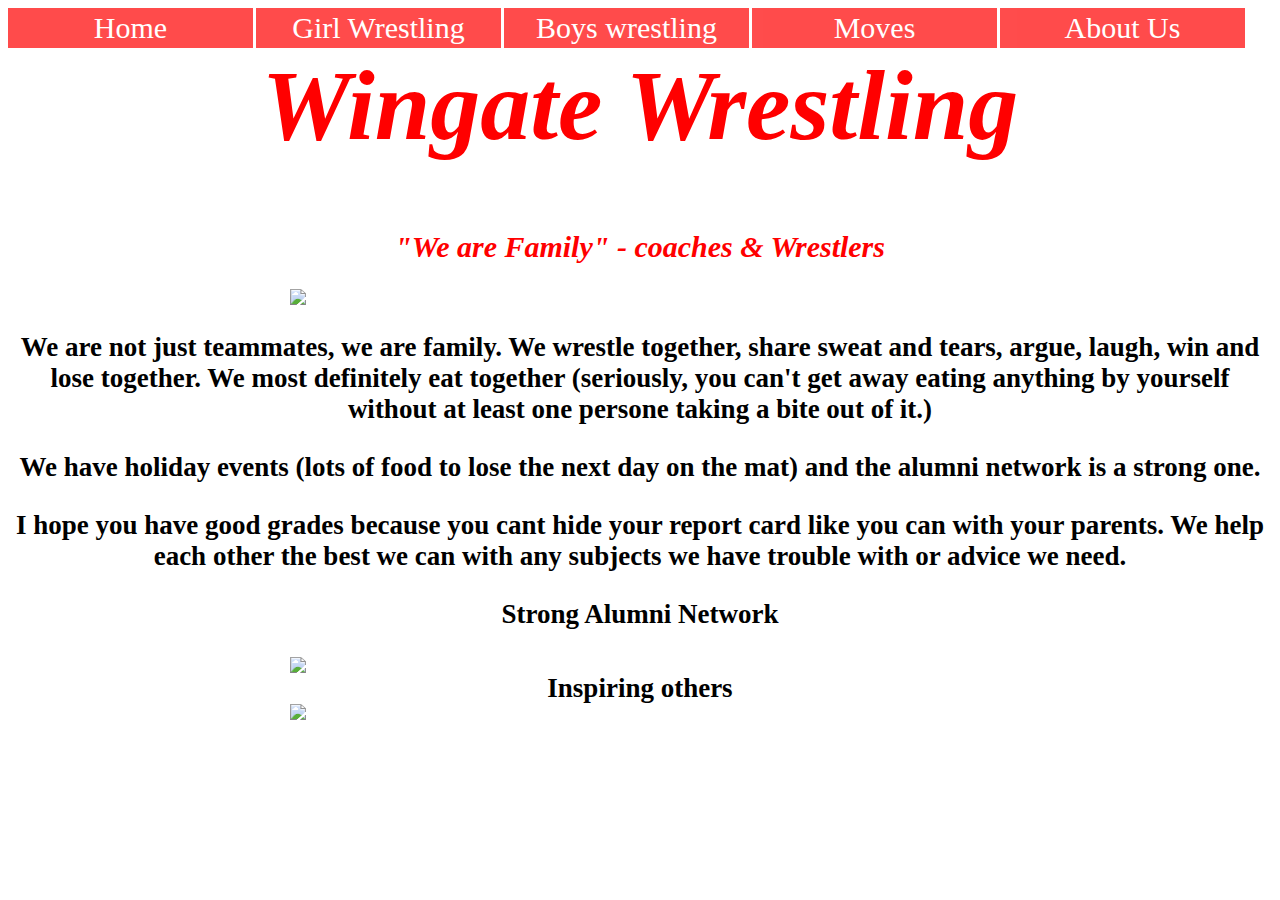
==== about.html @ a005787d "Add files via upload" ====
<!DOCTYPE html>
<html >
  <head>
    <link rel="stylesheet" href="wingate.css">
    <ul>
  <li><a <a href="Wingate.html"> Home</a></li>
  <li><a <a href="Girls.html"> Girl Wrestling</a></li>
  <li><a <a href="boys.html"> Boys wrestling</a></li>
  <li><a <a href="moves.html"> Moves</a></li>
  <li><a <a href="about.html">About Us</a></li>
  </ul>


    <title>About Us</title>
    <h1> Wingate Wrestling</h1>
  </head>
  <body>

<div start>
  <h2>"We are Family" - coaches & Wrestlers</h2>
</div>
<img src="https://scontent-lga3-1.xx.fbcdn.net/v/t35.18174-12/s2048x2048/25674697_10211566265253533_1001914561_o.jpg?_nc_cat=0&oh=b943d92e15187b0e7d7b9bb171ce457c&oe=5B999DCA" class="center"></img>
<div>
  <h3>
    We are not just teammates, we are family. We wrestle together, share sweat and tears, argue, laugh, win and lose together. We most definitely eat together
    (seriously, you can't get away eating anything by yourself without at least one persone taking a bite out of it.)
    <p>
    We have holiday events (lots of food to lose the next day on the mat) and the alumni network is a strong one.
  </p>
  <p>
    I hope you have good grades because you cant hide your report card like you can with your parents.
    We help each other the best we can with any subjects we have trouble with or advice we need.
  </p>
  <p>
    Strong Alumni Network
  </p>

  <img src="https://scontent-lga3-1.xx.fbcdn.net/v/t35.18174-12/s2048x2048/25674887_10211566246813072_1789292045_o.jpg?_nc_cat=0&oh=cd96f16df521873f6c2e2ae749bc6157&oe=5B9972C7" class="center"></img>
Inspiring others
<img src="https://scontent-lga3-1.xx.fbcdn.net/v/t1.15752-9/s2048x2048/31936766_10212622740664758_7989293736460812288_n.jpg?_nc_cat=0&oh=e25066302335850f5b17524f92ca734d&oe=5C24F7B7" class="center"></img>
</h3>
</div>

  </body>
</html>
---- wingate.css ----
body{

  background-color: white;

  /* background-image: url("background.jpg"); */
}

img{
  max-width: 700px;
  max-height: 500px;
}
.center {
    display: block;
    margin-left: auto;
    margin-right: auto;
    /* width: 50%; */
}
.responsive {
    width: 100%;
    height: auto;
}
.regular{
  display:inline-block;
  width: 400px;
  height: 400px;
}

/* navigation board */
ul {
  margin: 0px;
  padding: 0px;
  list-style: none;
}
ul li{
float: left;
width: 245px;
height:40px;
background-color: red;
color: white;
opacity: .7;
line-height: 40px;
text-align: center;
font-size: 30px;
margin-right: 3px;
}
/* HOw it looks */
ul li a{
  text-decoration: none;
  color:white;
  display: block;
}
/* when mouse is over a button */
ul li a:hover{
  background-color: black;
}
/* pics kept here
girls team */


/* boys team
/* var(boys)=

/* videos kept here */
/* girls team */
/* var(girls)=
/* boys team */
/* var(boys)= */

/* different text styles */
/* used for page titles */
h1{
  /* background-image: url("download.jpg"); */
  text-align: center;
  color: red;
  font-size: 100px;
  font-style: italic;
  margin-top: auto;

  }
/* sub big titles */
h2{
  text-align:center;
  font-style: italic;
  font-size: 30px;
  text-align: center;
  color: red;
  margin-right: auto;
  /* max-width: 20.52em; */
  }

h3{
  font-size: 27px;
  color: black;
  margin-right: auto;
  text-align: center;
  margin-right: auto;
  /* max-width: 20.52em; */
  }

  h6{
    font-size: 20px;
    color: red;
    margin: center;
    text-align: center;
    margin-right: auto;
    /* max-width: 20.52em; */
    }


  h4{
    font-size: 30px;
    color: white;
    margin-right: center;
    background-color: black;
    font-style: italic;
      text-align: center;
    }
  h5{
    font-size: 25px;
    color: white;
    margin: right;
    text-align: center;
    background-color: red;
    font-style: italic;
    margin-left: auto;
    max-width: 17.52em;

    }


/* if you add any button, change how it looks */
/* creates button */
.button {
  text-align: center;
    background-color: red; /* Green */
    border: 10px;
    border-color: black;
    color: red;
    padding: 10px 5px;
    /* text-align: right; */
    text-decoration-color: red;
    display: inline-block;
    font-size: 20px;
    -webkit-transition-duration: 0.4s; /* Safari */
    transition-duration: 0.4s;
}
.button:hover{
  background-color: white; /* Green */
      color: white;
}


.button2 {

    background-color: red; /* Green */
    display: block;
    /* float: right; */
    border: none;
    color: black;
    border-radius: 50px;
    padding: 10px 10px;
    text-align: right;
    text-decoration-color: black;
    margin: center;
    font-size: 15px;
    -webkit-transition-duration: 0.4s; /* Safari */
    transition-duration: 0.4s;
}
.button2:hover {
  background-color: black; /* Green */
      color: black;
}
/* to move text pics wor whatever to the left or right pu it between <div class="entire thing"><div class=""></div></div> */

.ad-left {
  float: left;
  margin-left: 150px;
}

.ad-right {
  float: right;
  margin-right: 100px;
}

.entire-thing {
  width: 1200px;
  height: 100px;
}

/* at the end have to put <div class="clear"></div> */
{box-sizing:border-box}

/* Slideshow container */
.slideshow-container {
  max-width: 1000px;
  position: relative;
  margin: auto;
}

/* Hide the images by default */
.mySlides {
    display: none;
}

/* Next & previous buttons */
.prev, .next {
  cursor: pointer;
  position: absolute;
  top: 50%;
  width: auto;
  margin-top: -22px;
  padding: 16px;
  color: white;
  font-weight: bold;
  font-size: 18px;
  transition: 0.6s ease;
  border-radius: 0 3px 3px 0;
}

/* Position the "next button" to the right */
.next {
  right: 0;
  border-radius: 3px 0 0 3px;
  background-color: black;
}

/* On hover, add a black background color with a little bit see-through */
.prev:hover, .next:hover {
  background-color: rgba(0,0,0,0.8);
}

/* Caption text */
.text {
  color: black;
  font-size: 15px;
  padding: 8px 12px;
  position: absolute;
  bottom: 8px;
  width: 100%;
  text-align: center;
}

/* Number text (1/3 etc) */
.numbertext {
  color: black;
  font-size: 12px;
  padding: 8px 12px;
  position: absolute;
  top: 0;
}

/* The dots/bullets/indicators */
.dot {
  cursor: pointer;
  height: 15px;
  width: 15px;
  margin: 0 2px;
  background-color:black;
  border-radius: 50%;
  display: inline-block;
  transition: background-color 0.6s ease;
}

.active, .dot:hover {
  background-color: black;
}

/* Fading animation */
.fade {
  -webkit-animation-name: fade;
  -webkit-animation-duration: 1.5s;
  animation-name: fade;
  animation-duration: 1.5s;
}

@-webkit-keyframes fade {
  from {opacity: .4}
  to {opacity: 1}
}

@keyframes fade {
  from {opacity: .4}
  to {opacity: 1}
}

/* test */
* {
  box-sizing: border-box;
}

/* Position the image container (needed to position the left and right arrows) */
.container {
  position: relative;
}

/* Hide the images by default */
.mySlides {
  display: none;
}

/* Add a pointer when hovering over the thumbnail images */
.cursor {
  cursor: pointer;
}

/* Next & previous buttons */
.prev,
.next {
  cursor: pointer;
  position: absolute;
  top: 40%;
  width: auto;
  padding: 16px;
  margin-top: -50px;
  color: white;
  font-weight: bold;
  font-size: 20px;
  border-radius: 0 3px 3px 0;
  user-select: none;
  -webkit-user-select: none;
}

/* Position the "next button" to the right */
.next {
  right: 0;
  border-radius: 3px 0 0 3px;
}

/* On hover, add a black background color with a little bit see-through */
.prev:hover,
.next:hover {
  background-color: rgba(0, 0, 0, 0.8);
}

/* Number text (1/3 etc) */
.numbertext {
  color: #f2f2f2;
  font-size: 12px;
  padding: 8px 12px;
  position: absolute;
  top: 0;
}

/* Container for image text */
.caption-container {
  text-align: center;
  background-color: #222;
  padding: 2px 16px;
  color: white;
}

.row:after {
  content: "";
  display: table;
  clear: both;
}

/* Six columns side by side */
.column {
  float: left;
  width: 16.66%;
}

/* Add a transparency effect for thumnbail images */
.demo {
  opacity: 0.6;
}

.active,
.demo:hover {
  opacity: 1;
}
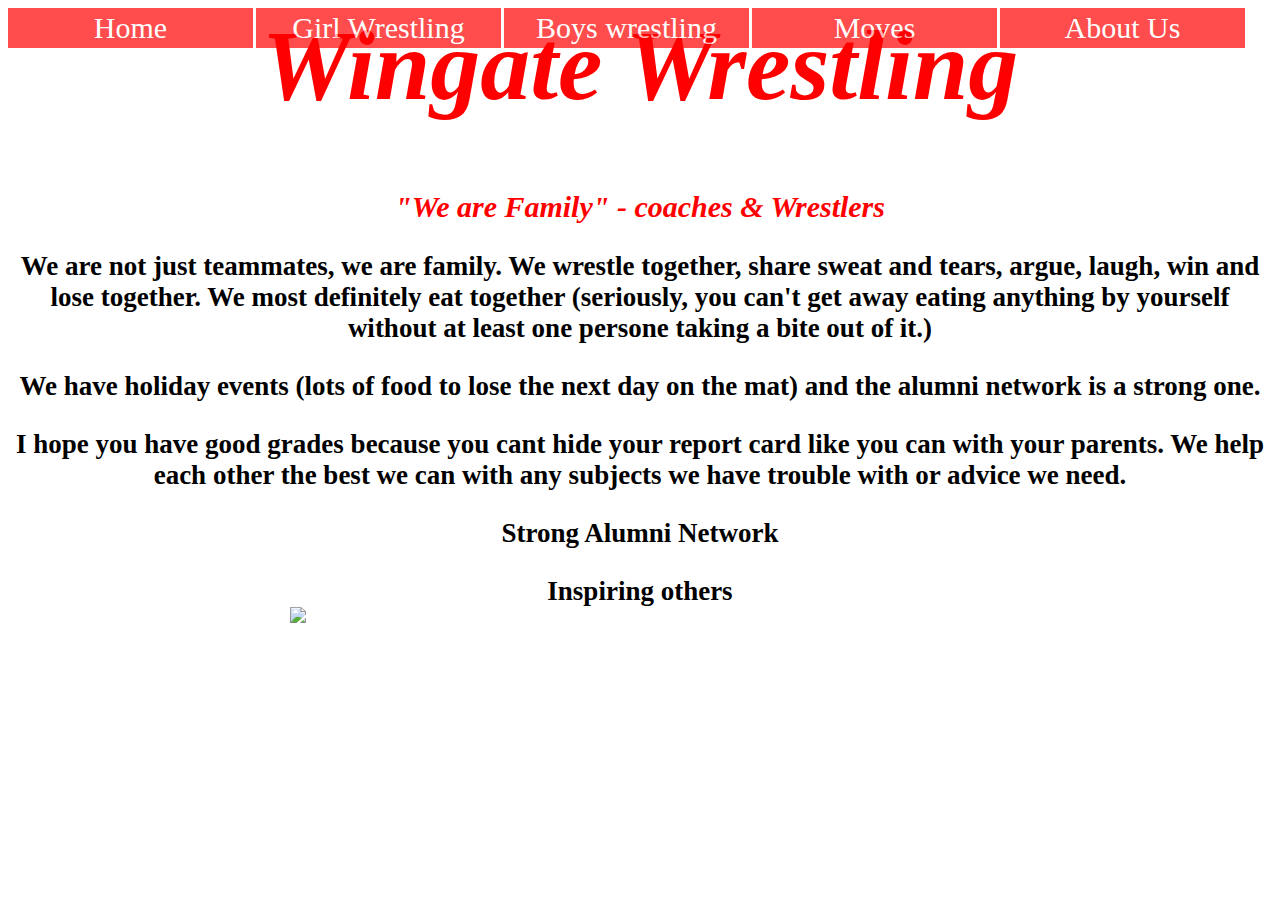
==== commit fd1d1230: "Update about.html" ====
--- a/about.html
+++ b/about.html
@@ -3,7 +3,7 @@
   <head>
     <link rel="stylesheet" href="wingate.css">
     <ul>
-  <li><a <a href="Wingate.html"> Home</a></li>
+  <li><a <a href="index.html"> Home</a></li>
   <li><a <a href="Girls.html"> Girl Wrestling</a></li>
   <li><a <a href="boys.html"> Boys wrestling</a></li>
   <li><a <a href="moves.html"> Moves</a></li>
@@ -19,7 +19,7 @@
 <div start>
   <h2>"We are Family" - coaches & Wrestlers</h2>
 </div>
-<img src="https://scontent-lga3-1.xx.fbcdn.net/v/t35.18174-12/s2048x2048/25674697_10211566265253533_1001914561_o.jpg?_nc_cat=0&oh=b943d92e15187b0e7d7b9bb171ce457c&oe=5B999DCA" class="center"></img>
+<!-- <img src="https://scontent-lga3-1.xx.fbcdn.net/v/t35.18174-12/s2048x2048/25674697_10211566265253533_1001914561_o.jpg?_nc_cat=0&oh=b943d92e15187b0e7d7b9bb171ce457c&oe=5B999DCA" class="center"></img> -->
 <div>
   <h3>
     We are not just teammates, we are family. We wrestle together, share sweat and tears, argue, laugh, win and lose together. We most definitely eat together
@@ -35,7 +35,7 @@
     Strong Alumni Network
   </p>
 
-  <img src="https://scontent-lga3-1.xx.fbcdn.net/v/t35.18174-12/s2048x2048/25674887_10211566246813072_1789292045_o.jpg?_nc_cat=0&oh=cd96f16df521873f6c2e2ae749bc6157&oe=5B9972C7" class="center"></img>
+<!--   <img src="https://scontent-lga3-1.xx.fbcdn.net/v/t35.18174-12/s2048x2048/25674887_10211566246813072_1789292045_o.jpg?_nc_cat=0&oh=cd96f16df521873f6c2e2ae749bc6157&oe=5B9972C7" class="center"></img> -->
 Inspiring others
 <img src="https://scontent-lga3-1.xx.fbcdn.net/v/t1.15752-9/s2048x2048/31936766_10212622740664758_7989293736460812288_n.jpg?_nc_cat=0&oh=e25066302335850f5b17524f92ca734d&oe=5C24F7B7" class="center"></img>
 </h3>
--- a/wingate.css
+++ b/wingate.css
@@ -30,6 +30,7 @@
   margin: 0px;
   padding: 0px;
   list-style: none;
+   position: fixed;
 }
 ul li{
 float: left;
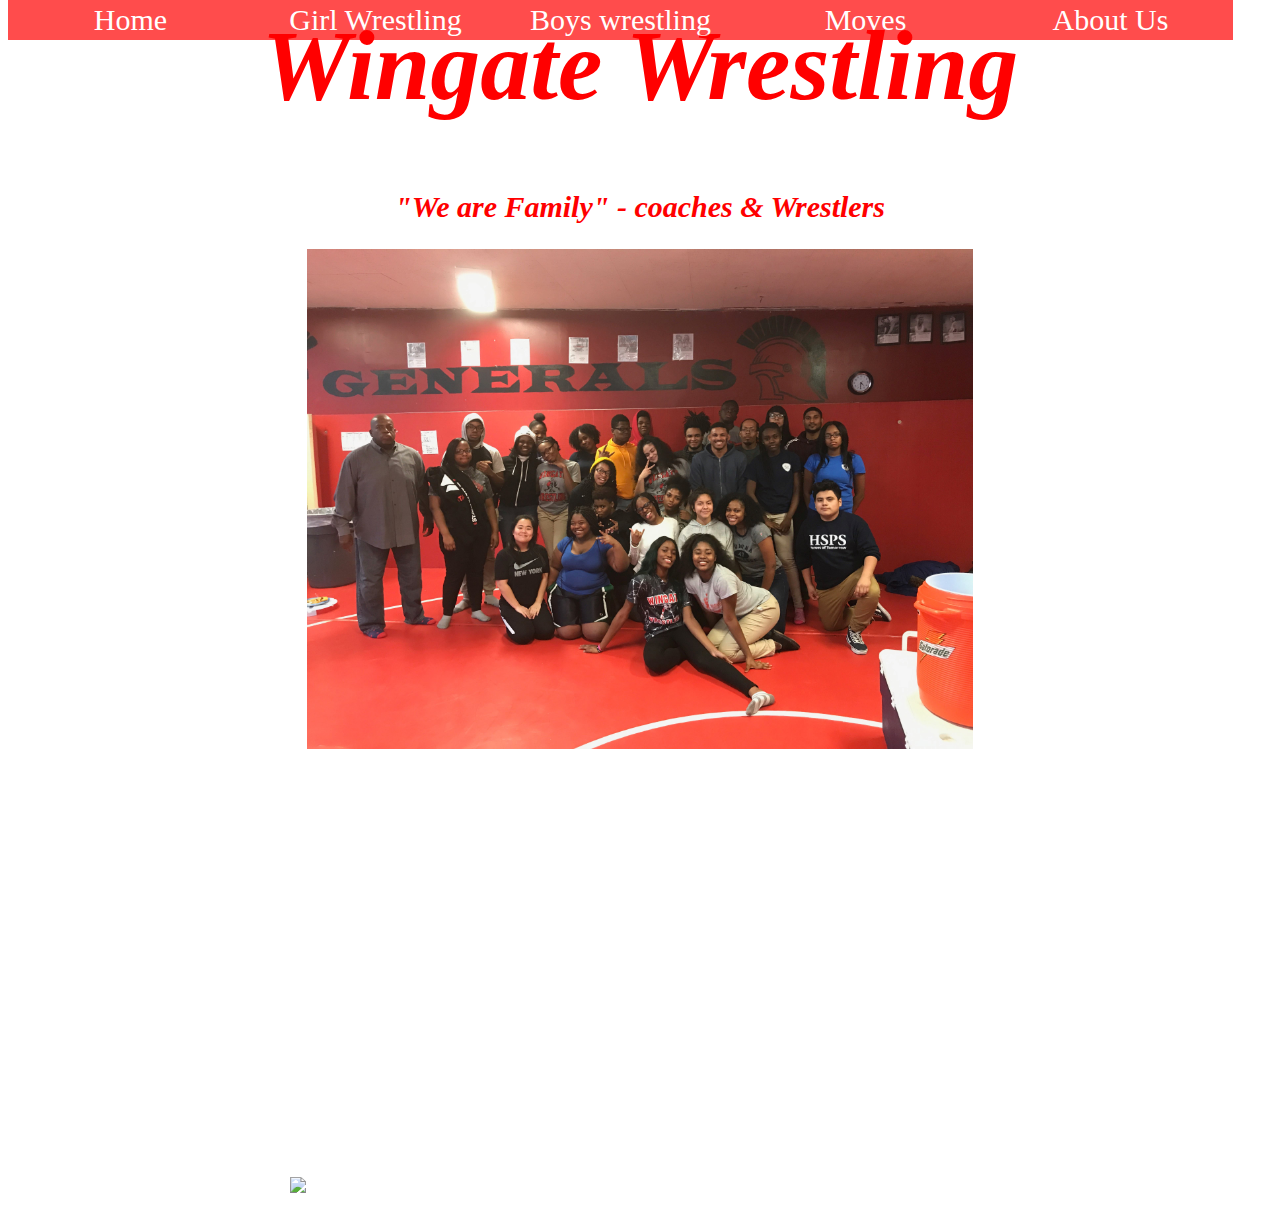
==== commit 08191618: "Update about.html" ====
--- a/about.html
+++ b/about.html
@@ -19,7 +19,7 @@
 <div start>
   <h2>"We are Family" - coaches & Wrestlers</h2>
 </div>
-<!-- <img src="https://scontent-lga3-1.xx.fbcdn.net/v/t35.18174-12/s2048x2048/25674697_10211566265253533_1001914561_o.jpg?_nc_cat=0&oh=b943d92e15187b0e7d7b9bb171ce457c&oe=5B999DCA" class="center"></img> -->
+<img src="wingfm1.jpg" class="center"></img>
 <div>
   <h3>
     We are not just teammates, we are family. We wrestle together, share sweat and tears, argue, laugh, win and lose together. We most definitely eat together
--- a/wingate.css
+++ b/wingate.css
@@ -1,8 +1,20 @@
 body{
 
   background-color: white;
-
-  /* background-image: url("background.jpg"); */
+  background-image: url("https://orig00.deviantart.net/3424/f/2018/286/8/9/untitled_drawing_by_bekycrystal-dcpd5g2.png");");
+
+  /* background-image: url("https://orig00.deviantart.net/c8ea/f/2018/286/2/4/untitled_drawing_by_bekycrystal-dcpd5g2.png"); */
+}
+
+background-image{
+  /* min-width: 500px;
+  max-width: 1000px;
+  min-height: 500px;
+  max-height: 1000px; */
+  width: 1000px;
+  height: 1000px;
+  opacity: .2;
+  filter: alpha(opacity=50);
 }
 
 img{
@@ -30,10 +42,15 @@
   margin: 0px;
   padding: 0px;
   list-style: none;
-   position: fixed;
+  overflow: hidden;
+   border-right: 1px solid #bbb;
+  position: fixed;
+      top: 0;
+      width: 100%;
 }
 ul li{
 float: left;
+/* float: right; */
 width: 245px;
 height:40px;
 background-color: red;
@@ -42,7 +59,7 @@
 line-height: 40px;
 text-align: center;
 font-size: 30px;
-margin-right: 3px;
+/* margin: 0; */
 }
 /* HOw it looks */
 ul li a{
@@ -90,8 +107,8 @@
   }
 
 h3{
-  font-size: 27px;
-  color: black;
+  font-size: 28px;
+  color: white;
   margin-right: auto;
   text-align: center;
   margin-right: auto;
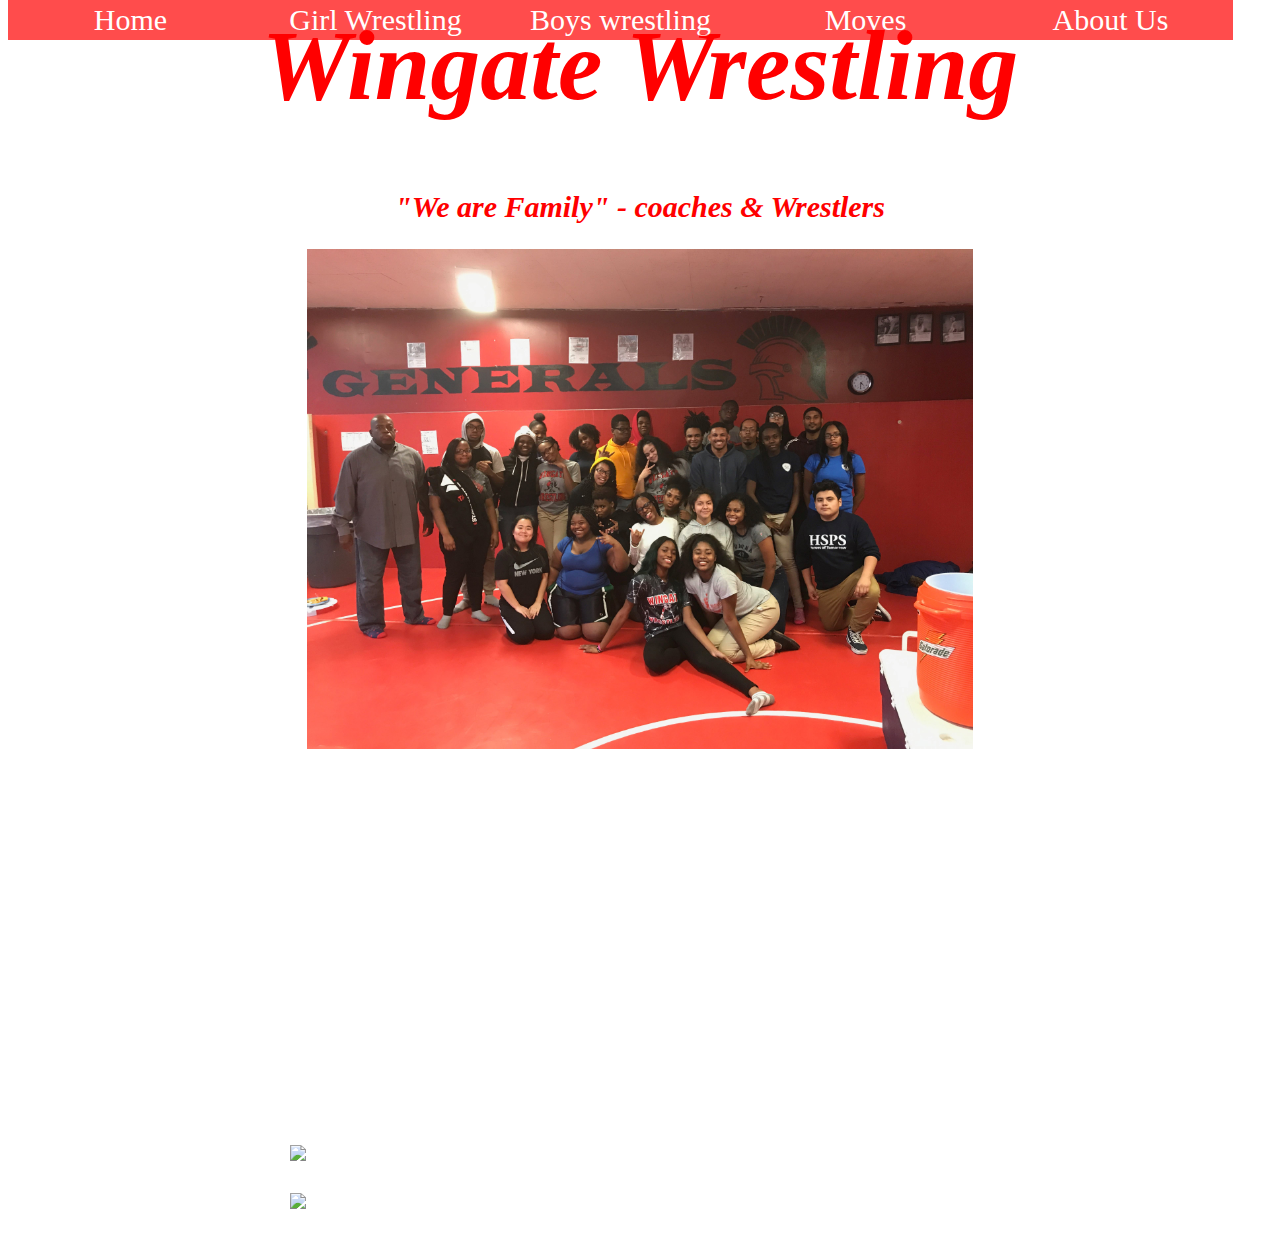
==== commit 5899fb82: "Update about.html" ====
--- a/about.html
+++ b/about.html
@@ -35,7 +35,7 @@
     Strong Alumni Network
   </p>
 
-<!--   <img src="https://scontent-lga3-1.xx.fbcdn.net/v/t35.18174-12/s2048x2048/25674887_10211566246813072_1789292045_o.jpg?_nc_cat=0&oh=cd96f16df521873f6c2e2ae749bc6157&oe=5B9972C7" class="center"></img> -->
+  <img src="wingAlum2017.jpg" class="center"></img>
 Inspiring others
 <img src="https://scontent-lga3-1.xx.fbcdn.net/v/t1.15752-9/s2048x2048/31936766_10212622740664758_7989293736460812288_n.jpg?_nc_cat=0&oh=e25066302335850f5b17524f92ca734d&oe=5C24F7B7" class="center"></img>
 </h3>
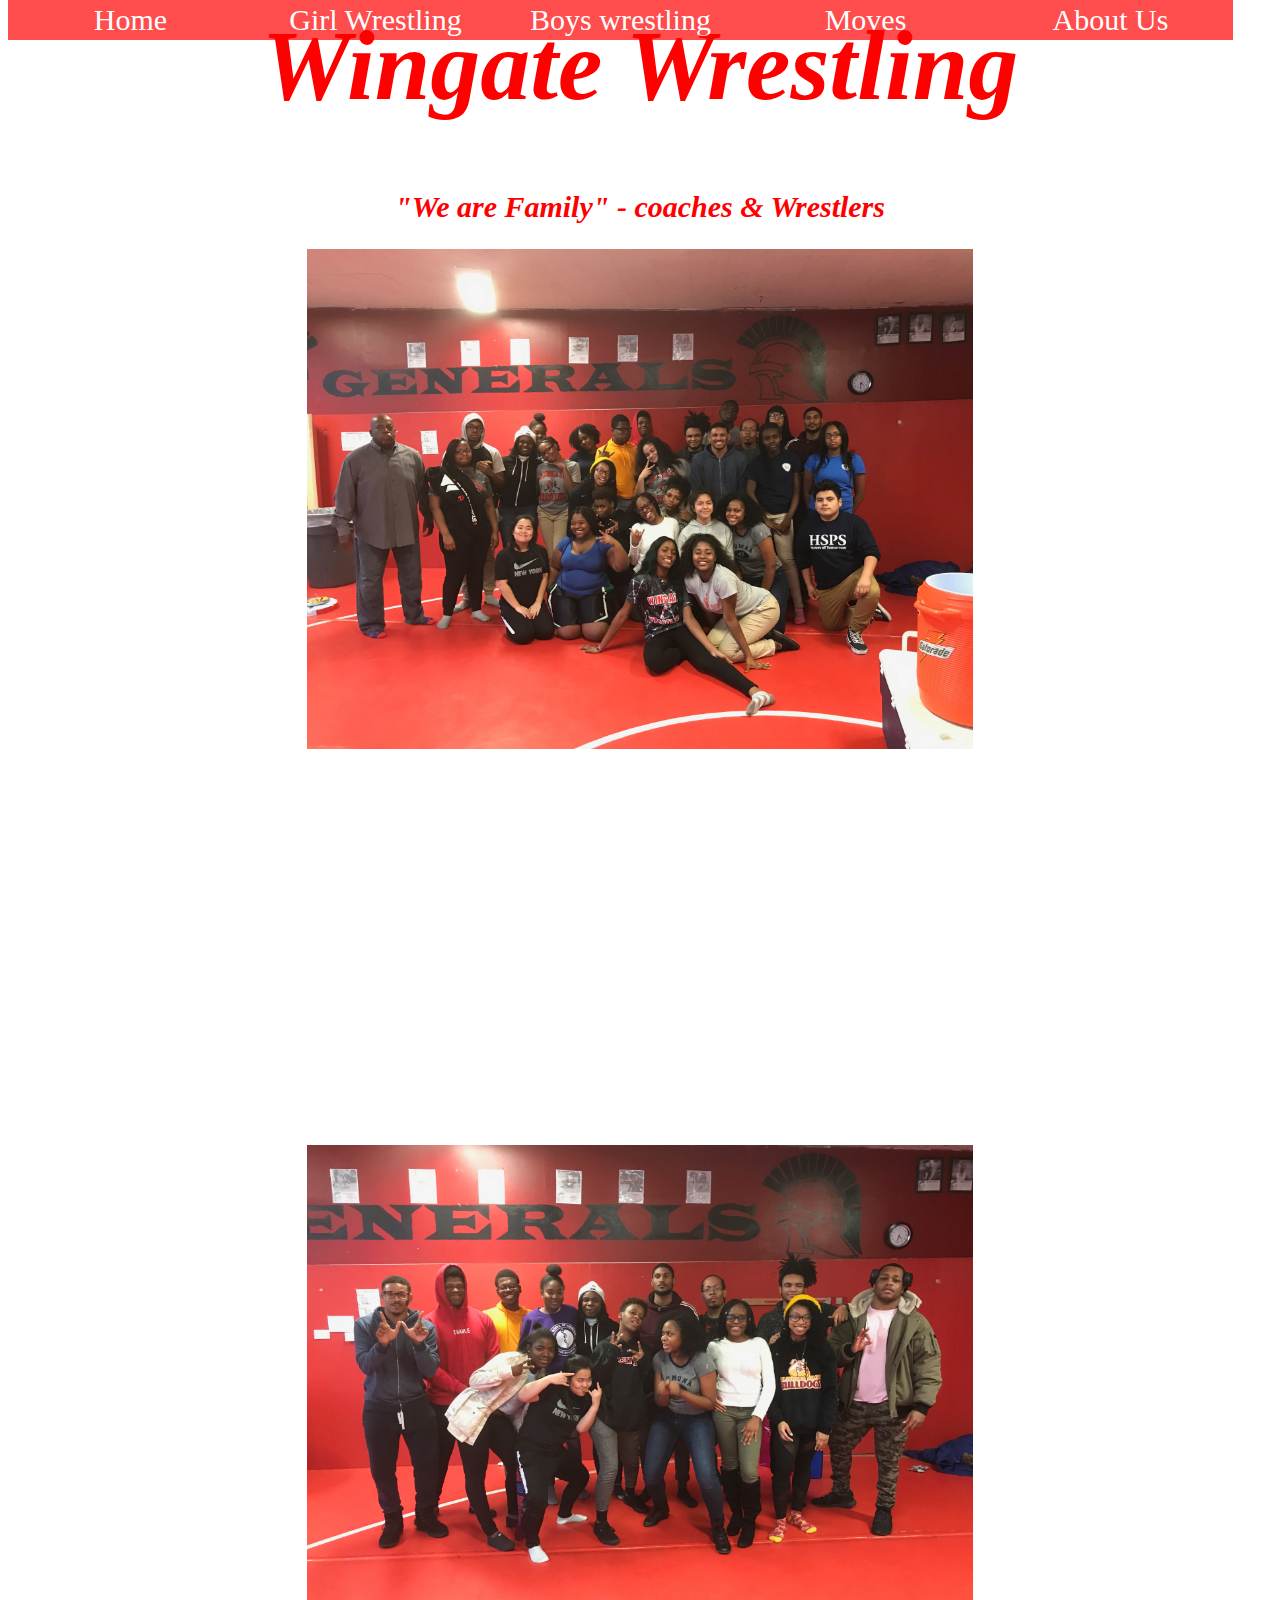
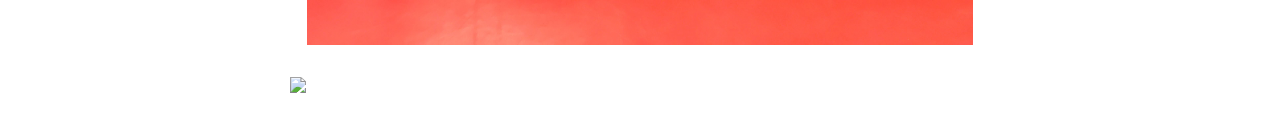
==== commit 33b54ebd: "Update about.html" ====
--- a/about.html
+++ b/about.html
@@ -35,7 +35,7 @@
     Strong Alumni Network
   </p>
 
-  <img src="wingAlum2017.jpg" class="center"></img>
+  <img src="winAlum2017.jpg" class="center"></img>
 Inspiring others
 <img src="https://scontent-lga3-1.xx.fbcdn.net/v/t1.15752-9/s2048x2048/31936766_10212622740664758_7989293736460812288_n.jpg?_nc_cat=0&oh=e25066302335850f5b17524f92ca734d&oe=5C24F7B7" class="center"></img>
 </h3>
